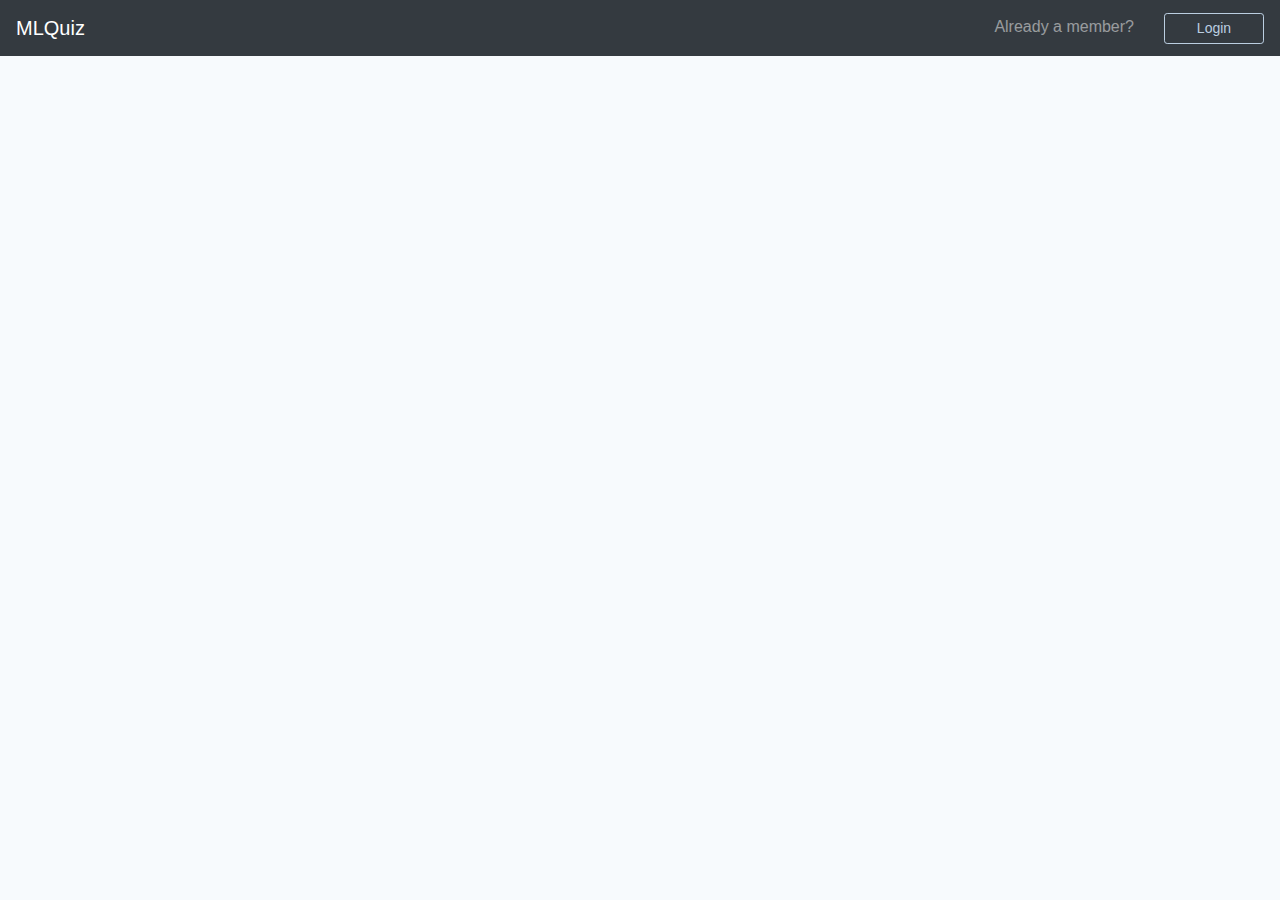
==== index.html @ 8a015898 "Unnecessary redirect" ====
<!doctype html><html lang="en"><head><meta charset="utf-8"/><link rel="icon" href="https://mlquiz.github.io/favicon.ico"/><meta name="viewport" content="width=device-width,initial-scale=1"/><meta name="theme-color" content="#000000"/><meta name="description" content="Web site created using create-react-app"/><link rel="apple-touch-icon" href="https://mlquiz.github.io/logo192.png"/><link rel="manifest" href="https://mlquiz.github.io/manifest.json"/><title>ML Quiz - Be confident in Machine Learning</title><script type="text/javascript">!function(n){if("/"===n.search[1]){var a=n.search.slice(1).split("&").map((function(n){return n.replace(/~and~/g,"&")})).join("?");window.history.replaceState(null,null,n.pathname.slice(0,-1)+a+n.hash)}}(window.location)</script><link href="https://mlquiz.github.io/static/css/main.ffdc895f.chunk.css" rel="stylesheet"></head><body><noscript>You need to enable JavaScript to run this app.</noscript><div id="root"></div><script>!function(e){function t(t){for(var n,i,a=t[0],c=t[1],l=t[2],s=0,p=[];s<a.length;s++)i=a[s],Object.prototype.hasOwnProperty.call(o,i)&&o[i]&&p.push(o[i][0]),o[i]=0;for(n in c)Object.prototype.hasOwnProperty.call(c,n)&&(e[n]=c[n]);for(f&&f(t);p.length;)p.shift()();return u.push.apply(u,l||[]),r()}function r(){for(var e,t=0;t<u.length;t++){for(var r=u[t],n=!0,a=1;a<r.length;a++){var c=r[a];0!==o[c]&&(n=!1)}n&&(u.splice(t--,1),e=i(i.s=r[0]))}return e}var n={},o={1:0},u=[];function i(t){if(n[t])return n[t].exports;var r=n[t]={i:t,l:!1,exports:{}};return e[t].call(r.exports,r,r.exports,i),r.l=!0,r.exports}i.e=function(e){var t=[],r=o[e];if(0!==r)if(r)t.push(r[2]);else{var n=new Promise((function(t,n){r=o[e]=[t,n]}));t.push(r[2]=n);var u,a=document.createElement("script");a.charset="utf-8",a.timeout=120,i.nc&&a.setAttribute("nonce",i.nc),a.src=function(e){return i.p+"static/js/"+({}[e]||e)+"."+{3:"f25a8967"}[e]+".chunk.js"}(e);var c=new Error;u=function(t){a.onerror=a.onload=null,clearTimeout(l);var r=o[e];if(0!==r){if(r){var n=t&&("load"===t.type?"missing":t.type),u=t&&t.target&&t.target.src;c.message="Loading chunk "+e+" failed.\n("+n+": "+u+")",c.name="ChunkLoadError",c.type=n,c.request=u,r[1](c)}o[e]=void 0}};var l=setTimeout((function(){u({type:"timeout",target:a})}),12e4);a.onerror=a.onload=u,document.head.appendChild(a)}return Promise.all(t)},i.m=e,i.c=n,i.d=function(e,t,r){i.o(e,t)||Object.defineProperty(e,t,{enumerable:!0,get:r})},i.r=function(e){"undefined"!=typeof Symbol&&Symbol.toStringTag&&Object.defineProperty(e,Symbol.toStringTag,{value:"Module"}),Object.defineProperty(e,"__esModule",{value:!0})},i.t=function(e,t){if(1&t&&(e=i(e)),8&t)return e;if(4&t&&"object"==typeof e&&e&&e.__esModule)return e;var r=Object.create(null);if(i.r(r),Object.defineProperty(r,"default",{enumerable:!0,value:e}),2&t&&"string"!=typeof e)for(var n in e)i.d(r,n,function(t){return e[t]}.bind(null,n));return r},i.n=function(e){var t=e&&e.__esModule?function(){return e.default}:function(){return e};return i.d(t,"a",t),t},i.o=function(e,t){return Object.prototype.hasOwnProperty.call(e,t)},i.p="https://mlquiz.github.io/",i.oe=function(e){throw console.error(e),e};var a=this.webpackJsonpmlquiz=this.webpackJsonpmlquiz||[],c=a.push.bind(a);a.push=t,a=a.slice();for(var l=0;l<a.length;l++)t(a[l]);var f=c;r()}([])</script><script src="https://mlquiz.github.io/static/js/2.d30db4ef.chunk.js"></script><script src="https://mlquiz.github.io/static/js/main.bf1b589e.chunk.js"></script></body></html>
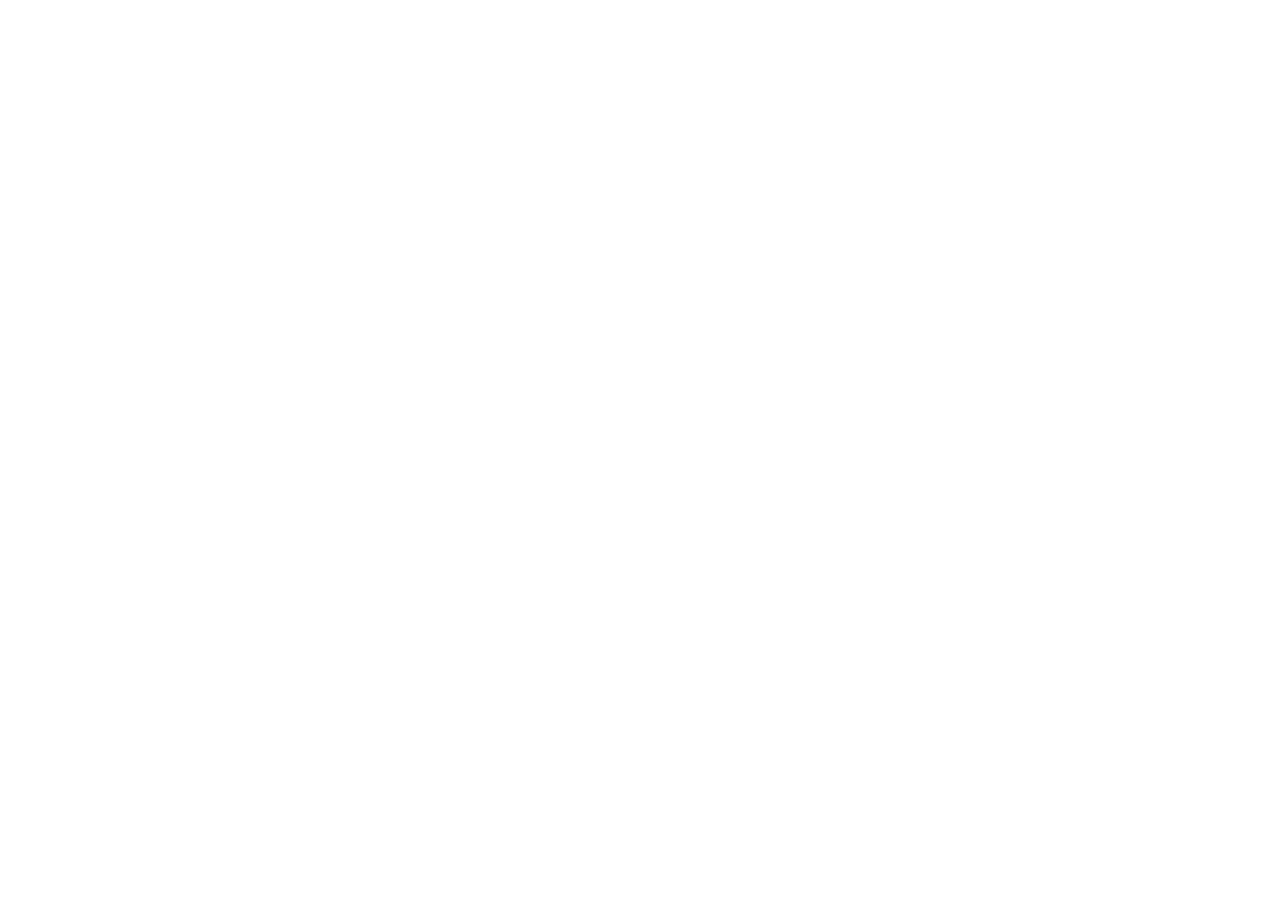
==== commit f1d233bc: "Fix domain public url" ====
--- a/index.html
+++ b/index.html
@@ -1 +1 @@
-<!doctype html><html lang="en"><head><meta charset="utf-8"/><link rel="icon" href="https://mlquiz.github.io/favicon.ico"/><meta name="viewport" content="width=device-width,initial-scale=1"/><meta name="theme-color" content="#000000"/><meta name="description" content="Web site created using create-react-app"/><link rel="apple-touch-icon" href="https://mlquiz.github.io/logo192.png"/><link rel="manifest" href="https://mlquiz.github.io/manifest.json"/><title>ML Quiz - Be confident in Machine Learning</title><script type="text/javascript">!function(n){if("/"===n.search[1]){var a=n.search.slice(1).split("&").map((function(n){return n.replace(/~and~/g,"&")})).join("?");window.history.replaceState(null,null,n.pathname.slice(0,-1)+a+n.hash)}}(window.location)</script><link href="https://mlquiz.github.io/static/css/main.ffdc895f.chunk.css" rel="stylesheet"></head><body><noscript>You need to enable JavaScript to run this app.</noscript><div id="root"></div><script>!function(e){function t(t){for(var n,i,a=t[0],c=t[1],l=t[2],s=0,p=[];s<a.length;s++)i=a[s],Object.prototype.hasOwnProperty.call(o,i)&&o[i]&&p.push(o[i][0]),o[i]=0;for(n in c)Object.prototype.hasOwnProperty.call(c,n)&&(e[n]=c[n]);for(f&&f(t);p.length;)p.shift()();return u.push.apply(u,l||[]),r()}function r(){for(var e,t=0;t<u.length;t++){for(var r=u[t],n=!0,a=1;a<r.length;a++){var c=r[a];0!==o[c]&&(n=!1)}n&&(u.splice(t--,1),e=i(i.s=r[0]))}return e}var n={},o={1:0},u=[];function i(t){if(n[t])return n[t].exports;var r=n[t]={i:t,l:!1,exports:{}};return e[t].call(r.exports,r,r.exports,i),r.l=!0,r.exports}i.e=function(e){var t=[],r=o[e];if(0!==r)if(r)t.push(r[2]);else{var n=new Promise((function(t,n){r=o[e]=[t,n]}));t.push(r[2]=n);var u,a=document.createElement("script");a.charset="utf-8",a.timeout=120,i.nc&&a.setAttribute("nonce",i.nc),a.src=function(e){return i.p+"static/js/"+({}[e]||e)+"."+{3:"f25a8967"}[e]+".chunk.js"}(e);var c=new Error;u=function(t){a.onerror=a.onload=null,clearTimeout(l);var r=o[e];if(0!==r){if(r){var n=t&&("load"===t.type?"missing":t.type),u=t&&t.target&&t.target.src;c.message="Loading chunk "+e+" failed.\n("+n+": "+u+")",c.name="ChunkLoadError",c.type=n,c.request=u,r[1](c)}o[e]=void 0}};var l=setTimeout((function(){u({type:"timeout",target:a})}),12e4);a.onerror=a.onload=u,document.head.appendChild(a)}return Promise.all(t)},i.m=e,i.c=n,i.d=function(e,t,r){i.o(e,t)||Object.defineProperty(e,t,{enumerable:!0,get:r})},i.r=function(e){"undefined"!=typeof Symbol&&Symbol.toStringTag&&Object.defineProperty(e,Symbol.toStringTag,{value:"Module"}),Object.defineProperty(e,"__esModule",{value:!0})},i.t=function(e,t){if(1&t&&(e=i(e)),8&t)return e;if(4&t&&"object"==typeof e&&e&&e.__esModule)return e;var r=Object.create(null);if(i.r(r),Object.defineProperty(r,"default",{enumerable:!0,value:e}),2&t&&"string"!=typeof e)for(var n in e)i.d(r,n,function(t){return e[t]}.bind(null,n));return r},i.n=function(e){var t=e&&e.__esModule?function(){return e.default}:function(){return e};return i.d(t,"a",t),t},i.o=function(e,t){return Object.prototype.hasOwnProperty.call(e,t)},i.p="https://mlquiz.github.io/",i.oe=function(e){throw console.error(e),e};var a=this.webpackJsonpmlquiz=this.webpackJsonpmlquiz||[],c=a.push.bind(a);a.push=t,a=a.slice();for(var l=0;l<a.length;l++)t(a[l]);var f=c;r()}([])</script><script src="https://mlquiz.github.io/static/js/2.d30db4ef.chunk.js"></script><script src="https://mlquiz.github.io/static/js/main.bf1b589e.chunk.js"></script></body></html>+<!doctype html><html lang="en"><head><meta charset="utf-8"/><link rel="icon" href="https://mlquiz.com/favicon.ico"/><meta name="viewport" content="width=device-width,initial-scale=1"/><meta name="theme-color" content="#000000"/><meta name="description" content="Web site created using create-react-app"/><link rel="apple-touch-icon" href="https://mlquiz.com/logo192.png"/><link rel="manifest" href="https://mlquiz.com/manifest.json"/><title>ML Quiz - Be confident in Machine Learning</title><script type="text/javascript">!function(n){if("/"===n.search[1]){var a=n.search.slice(1).split("&").map((function(n){return n.replace(/~and~/g,"&")})).join("?");window.history.replaceState(null,null,n.pathname.slice(0,-1)+a+n.hash)}}(window.location)</script><link href="https://mlquiz.com/static/css/main.ffdc895f.chunk.css" rel="stylesheet"></head><body><noscript>You need to enable JavaScript to run this app.</noscript><div id="root"></div><script>!function(e){function t(t){for(var n,i,a=t[0],c=t[1],l=t[2],s=0,p=[];s<a.length;s++)i=a[s],Object.prototype.hasOwnProperty.call(o,i)&&o[i]&&p.push(o[i][0]),o[i]=0;for(n in c)Object.prototype.hasOwnProperty.call(c,n)&&(e[n]=c[n]);for(f&&f(t);p.length;)p.shift()();return u.push.apply(u,l||[]),r()}function r(){for(var e,t=0;t<u.length;t++){for(var r=u[t],n=!0,a=1;a<r.length;a++){var c=r[a];0!==o[c]&&(n=!1)}n&&(u.splice(t--,1),e=i(i.s=r[0]))}return e}var n={},o={1:0},u=[];function i(t){if(n[t])return n[t].exports;var r=n[t]={i:t,l:!1,exports:{}};return e[t].call(r.exports,r,r.exports,i),r.l=!0,r.exports}i.e=function(e){var t=[],r=o[e];if(0!==r)if(r)t.push(r[2]);else{var n=new Promise((function(t,n){r=o[e]=[t,n]}));t.push(r[2]=n);var u,a=document.createElement("script");a.charset="utf-8",a.timeout=120,i.nc&&a.setAttribute("nonce",i.nc),a.src=function(e){return i.p+"static/js/"+({}[e]||e)+"."+{3:"f25a8967"}[e]+".chunk.js"}(e);var c=new Error;u=function(t){a.onerror=a.onload=null,clearTimeout(l);var r=o[e];if(0!==r){if(r){var n=t&&("load"===t.type?"missing":t.type),u=t&&t.target&&t.target.src;c.message="Loading chunk "+e+" failed.\n("+n+": "+u+")",c.name="ChunkLoadError",c.type=n,c.request=u,r[1](c)}o[e]=void 0}};var l=setTimeout((function(){u({type:"timeout",target:a})}),12e4);a.onerror=a.onload=u,document.head.appendChild(a)}return Promise.all(t)},i.m=e,i.c=n,i.d=function(e,t,r){i.o(e,t)||Object.defineProperty(e,t,{enumerable:!0,get:r})},i.r=function(e){"undefined"!=typeof Symbol&&Symbol.toStringTag&&Object.defineProperty(e,Symbol.toStringTag,{value:"Module"}),Object.defineProperty(e,"__esModule",{value:!0})},i.t=function(e,t){if(1&t&&(e=i(e)),8&t)return e;if(4&t&&"object"==typeof e&&e&&e.__esModule)return e;var r=Object.create(null);if(i.r(r),Object.defineProperty(r,"default",{enumerable:!0,value:e}),2&t&&"string"!=typeof e)for(var n in e)i.d(r,n,function(t){return e[t]}.bind(null,n));return r},i.n=function(e){var t=e&&e.__esModule?function(){return e.default}:function(){return e};return i.d(t,"a",t),t},i.o=function(e,t){return Object.prototype.hasOwnProperty.call(e,t)},i.p="https://mlquiz.com/",i.oe=function(e){throw console.error(e),e};var a=this.webpackJsonpmlquiz=this.webpackJsonpmlquiz||[],c=a.push.bind(a);a.push=t,a=a.slice();for(var l=0;l<a.length;l++)t(a[l]);var f=c;r()}([])</script><script src="https://mlquiz.com/static/js/2.4efcb219.chunk.js"></script><script src="https://mlquiz.com/static/js/main.bf1b589e.chunk.js"></script></body></html>